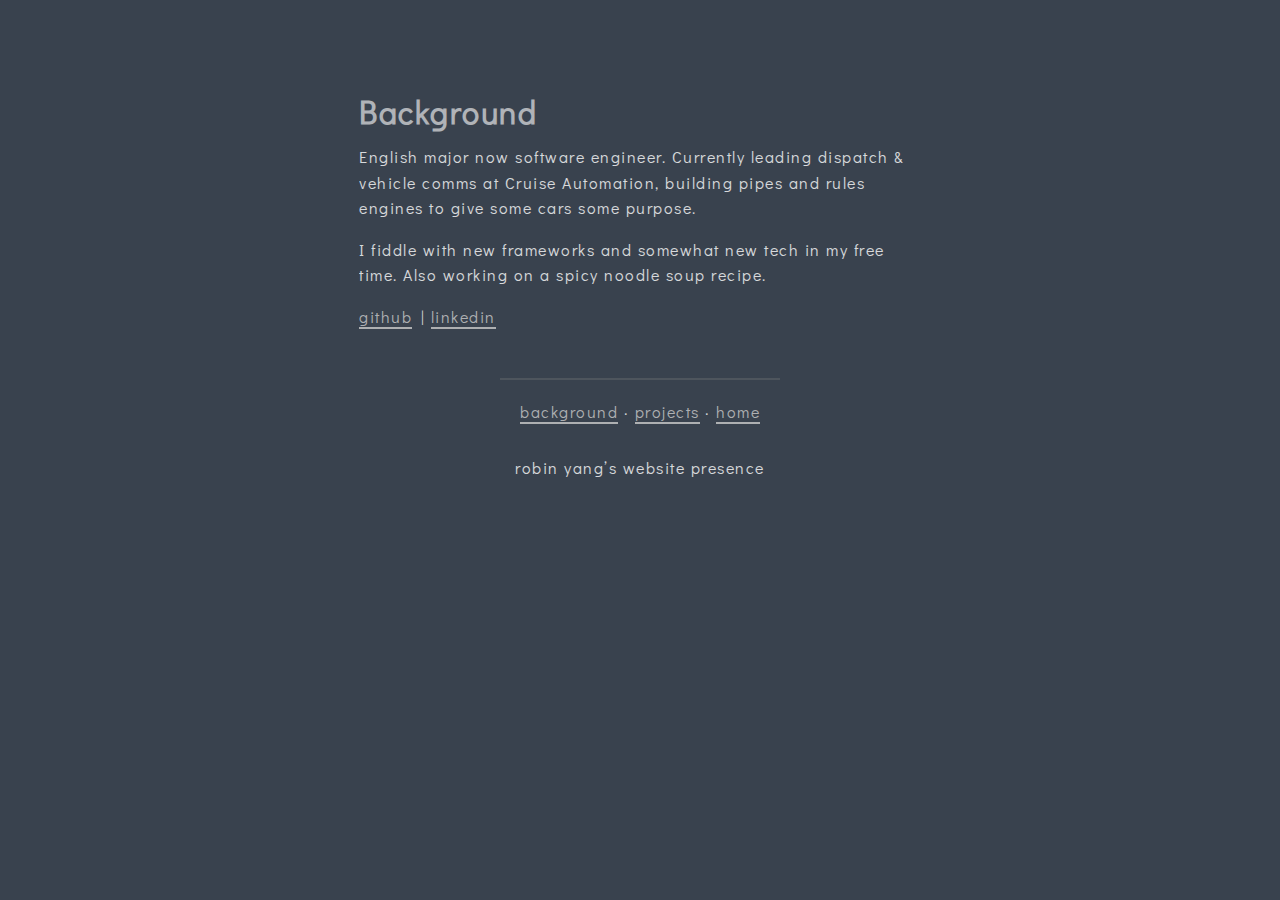
==== about/index.html @ f6d37c95 "deploy: f64de554ba0f164c93eda2f48c76030e049b3d45" ====
<!doctype html><html><head><meta charset=utf-8><meta http-equiv=x-ua-compatible content="chrome=1"><meta name=HandheldFriendly content="True"><meta name=MobileOptimized content="320"><meta name=viewport content="width=device-width,initial-scale=1"><meta name=referrer content="no-referrer"><meta name=description content="robin yang's website presence"><title>Background - robonyong the website</title><link rel="shortcut icon" href=/robonyong.ico><link rel=stylesheet href=/css/main.min.4321edce0de245f4b1d32680d89ac669940fe5dec17e1791c721d9a0954987b4.css integrity="sha256-QyHtzg3iRfSx0yaA2JrGaZQP5d7BfheRxyHZoJVJh7Q=" crossorigin=anonymous media=screen><link rel=stylesheet href="https://fonts.googleapis.com/css?family=Didact+Gothic"><meta name=twitter:card content="summary_large_image"><meta name=twitter:image content="https://robonyong.com/sp.png"><meta name=twitter:title content="Background"><meta name=twitter:description content="English major now software engineer. Currently leading dispatch & vehicle comms at Cruise Automation, building pipes and rules engines to give some cars some purpose.
I fiddle with new frameworks and somewhat new tech in my free time. Also working on a spicy noodle soup recipe.
github | linkedin"><meta property="og:title" content="Background"><meta property="og:description" content="English major now software engineer. Currently leading dispatch & vehicle comms at Cruise Automation, building pipes and rules engines to give some cars some purpose.
I fiddle with new frameworks and somewhat new tech in my free time. Also working on a spicy noodle soup recipe.
github | linkedin"><meta property="og:type" content="article"><meta property="og:url" content="https://robonyong.com/about/"><meta property="og:image" content="https://robonyong.com/sp.png"><meta property="og:site_name" content="robonyong"><title>Background</title></head><body><header class="wrap flex-container"><h1>Background</h1></header><main class=wrap><article role=article class=flex-container><p>English major now software engineer. Currently leading dispatch & vehicle comms at Cruise Automation, building pipes and rules engines to give some cars some purpose.</p><p>I fiddle with new frameworks and somewhat new tech in my free time. Also working on a spicy noodle soup recipe.</p><p><a href=https://github.com/robonyong>github</a> | <a href=https://www.linkedin.com/in/robonyong>linkedin</a></p></article><nav role=navigation class="flex-container bottom-menu"><hr><p><a href=/about>background</a>
&#183;
<a href=/projects>projects</a>
&#183;
<a href=/>home</a></p></nav></main><footer class="flex-container footer">robin yang&rsquo;s website presence</footer></body></html>
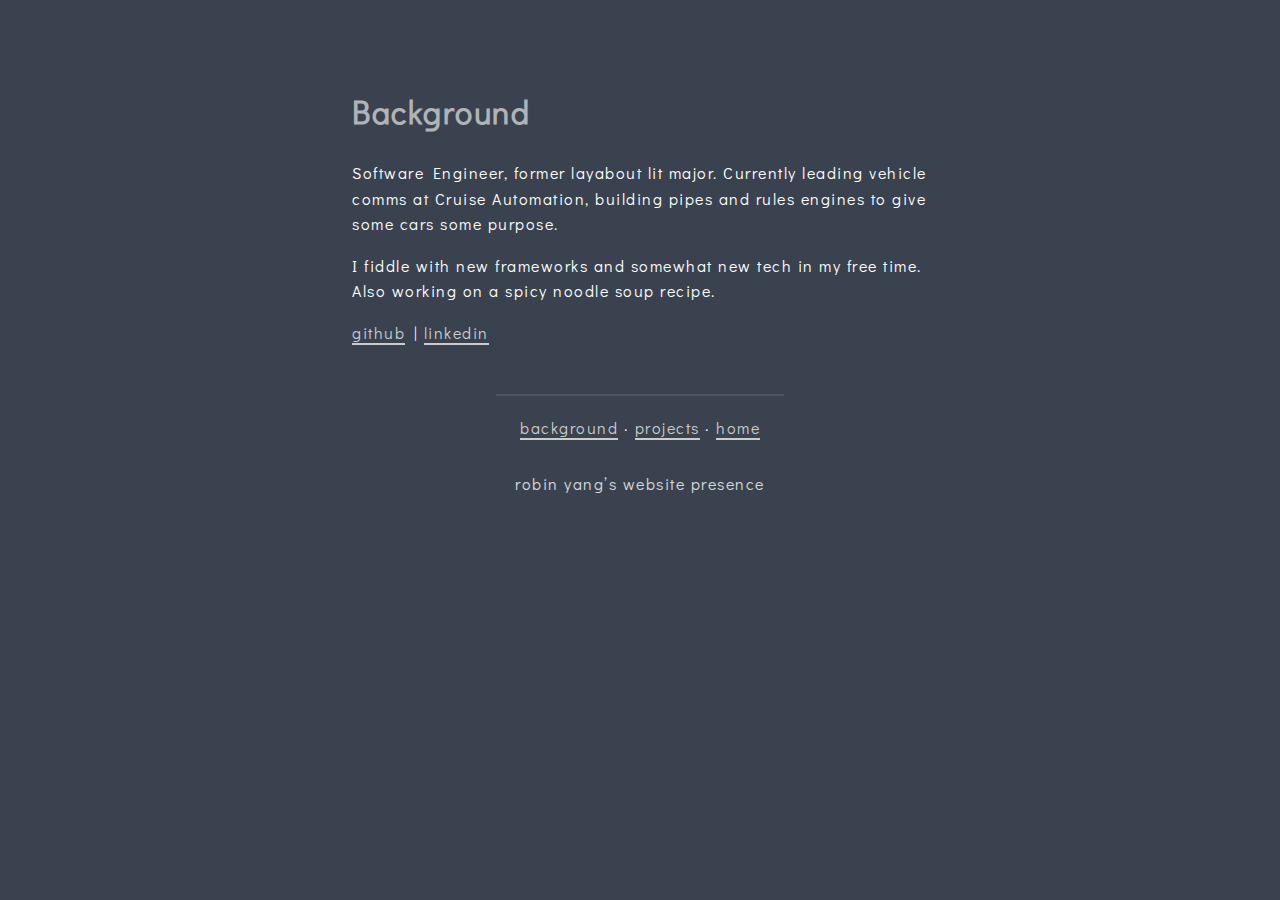
==== commit dd930b38: "deploy: fba9e3d0ee2aefd1ae732f79d2e811afc4b86256" ====
--- a/about/index.html
+++ b/about/index.html
@@ -1,8 +1,10 @@
-<!doctype html><html><head><meta charset=utf-8><meta http-equiv=x-ua-compatible content="chrome=1"><meta name=HandheldFriendly content="True"><meta name=MobileOptimized content="320"><meta name=viewport content="width=device-width,initial-scale=1"><meta name=referrer content="no-referrer"><meta name=description content="robin yang's website presence"><title>Background - robonyong the website</title><link rel="shortcut icon" href=/robonyong.ico><link rel=stylesheet href=/css/main.min.4321edce0de245f4b1d32680d89ac669940fe5dec17e1791c721d9a0954987b4.css integrity="sha256-QyHtzg3iRfSx0yaA2JrGaZQP5d7BfheRxyHZoJVJh7Q=" crossorigin=anonymous media=screen><link rel=stylesheet href="https://fonts.googleapis.com/css?family=Didact+Gothic"><meta name=twitter:card content="summary_large_image"><meta name=twitter:image content="https://robonyong.com/sp.png"><meta name=twitter:title content="Background"><meta name=twitter:description content="English major now software engineer. Currently leading dispatch & vehicle comms at Cruise Automation, building pipes and rules engines to give some cars some purpose.
+<!doctype html><html><head><meta charset=utf-8><meta http-equiv=x-ua-compatible content="chrome=1"><meta name=HandheldFriendly content="True"><meta name=MobileOptimized content="320"><meta name=viewport content="width=device-width,initial-scale=1"><meta name=referrer content="no-referrer"><meta name=description content="robin yang's website presence"><title>robonyong - background</title><link rel="shortcut icon" href=/robonyong.ico><link rel=stylesheet href=/css/main.min.c5514d3530979d291f3497facc20da1cec870028dbc2a3630b64bab8721bbe49.css integrity="sha256-xVFNNTCXnSkfNJf6zCDaHOyHACjbwqNjC2S6uHIbvkk=" crossorigin=anonymous media=screen><link rel=stylesheet href="https://fonts.googleapis.com/css?family=Didact+Gothic"><meta name=twitter:card content="summary_large_image"><meta name=twitter:image content="https://robonyong.com/sp.png"><meta name=twitter:title content="Background"><meta name=twitter:description content="Software Engineer, former layabout lit major. Currently leading vehicle comms at Cruise Automation, building pipes and rules engines to give some cars some purpose.
 I fiddle with new frameworks and somewhat new tech in my free time. Also working on a spicy noodle soup recipe.
-github | linkedin"><meta property="og:title" content="Background"><meta property="og:description" content="English major now software engineer. Currently leading dispatch & vehicle comms at Cruise Automation, building pipes and rules engines to give some cars some purpose.
+ github | linkedin"><meta property="og:title" content="Background"><meta property="og:description" content="Software Engineer, former layabout lit major. Currently leading vehicle comms at Cruise Automation, building pipes and rules engines to give some cars some purpose.
 I fiddle with new frameworks and somewhat new tech in my free time. Also working on a spicy noodle soup recipe.
-github | linkedin"><meta property="og:type" content="article"><meta property="og:url" content="https://robonyong.com/about/"><meta property="og:image" content="https://robonyong.com/sp.png"><meta property="og:site_name" content="robonyong"><title>Background</title></head><body><header class="wrap flex-container"><h1>Background</h1></header><main class=wrap><article role=article class=flex-container><p>English major now software engineer. Currently leading dispatch & vehicle comms at Cruise Automation, building pipes and rules engines to give some cars some purpose.</p><p>I fiddle with new frameworks and somewhat new tech in my free time. Also working on a spicy noodle soup recipe.</p><p><a href=https://github.com/robonyong>github</a> | <a href=https://www.linkedin.com/in/robonyong>linkedin</a></p></article><nav role=navigation class="flex-container bottom-menu"><hr><p><a href=/about>background</a>
+ github | linkedin"><meta property="og:type" content="article"><meta property="og:url" content="https://robonyong.com/about/"><meta property="og:image" content="https://robonyong.com/sp.png"><meta property="og:site_name" content="robonyong"><title>Background</title></head><body><header class="wrap flex-container"><h1>Background</h1></header><main class=wrap><article role=article class=flex-container><p>Software Engineer, former layabout lit major. Currently leading vehicle comms at Cruise Automation, building pipes and rules engines to give some cars some purpose.</p><p>I fiddle with new frameworks and somewhat new tech in my free time. Also working on a spicy noodle soup recipe.</p><p><a href=https://github.com/robonyong target=_blank>github</a>
+|
+<a href=https://www.linkedin.com/in/robonyong target=_blank>linkedin</a></p></article><nav role=navigation class="flex-container bottom-menu"><hr><p><a href=/about>background</a>
 &#183;
 <a href=/projects>projects</a>
 &#183;
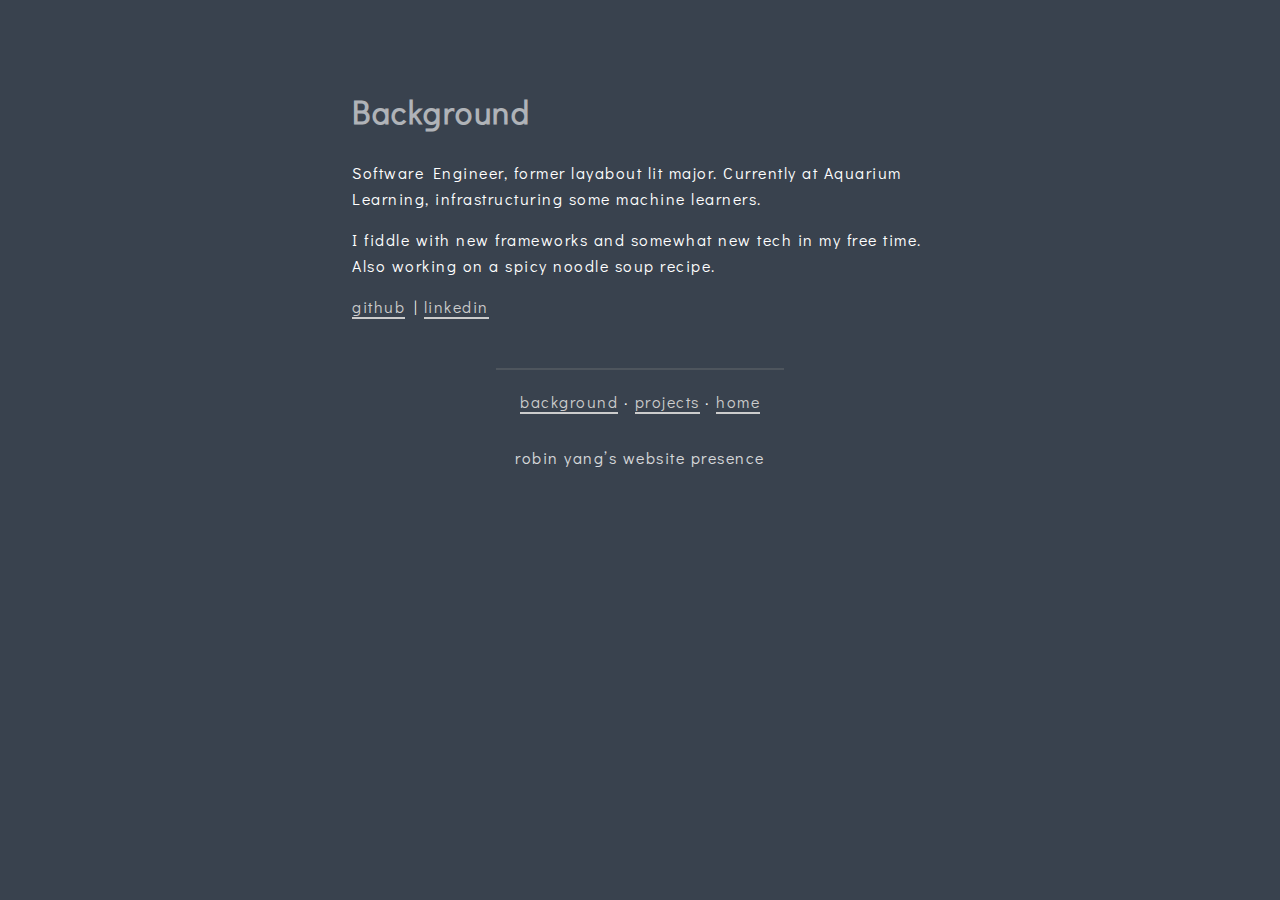
==== commit fe2c4104: "deploy: fa96306f03d8d3ca6ae0dadb154e97fb31001b69" ====
--- a/about/index.html
+++ b/about/index.html
@@ -1,8 +1,8 @@
-<!doctype html><html><head><meta charset=utf-8><meta http-equiv=x-ua-compatible content="chrome=1"><meta name=HandheldFriendly content="True"><meta name=MobileOptimized content="320"><meta name=viewport content="width=device-width,initial-scale=1"><meta name=referrer content="no-referrer"><meta name=description content="robin yang's website presence"><title>robonyong - background</title><link rel="shortcut icon" href=/robonyong.ico><link rel=stylesheet href=/css/main.min.c5514d3530979d291f3497facc20da1cec870028dbc2a3630b64bab8721bbe49.css integrity="sha256-xVFNNTCXnSkfNJf6zCDaHOyHACjbwqNjC2S6uHIbvkk=" crossorigin=anonymous media=screen><link rel=stylesheet href="https://fonts.googleapis.com/css?family=Didact+Gothic"><meta name=twitter:card content="summary_large_image"><meta name=twitter:image content="https://robonyong.com/sp.png"><meta name=twitter:title content="Background"><meta name=twitter:description content="Software Engineer, former layabout lit major. Currently leading vehicle comms at Cruise Automation, building pipes and rules engines to give some cars some purpose.
+<!doctype html><html><head><meta charset=utf-8><meta http-equiv=x-ua-compatible content="chrome=1"><meta name=HandheldFriendly content="True"><meta name=MobileOptimized content="320"><meta name=viewport content="width=device-width,initial-scale=1"><meta name=referrer content="no-referrer"><meta name=description content="robin yang's website presence"><title>robonyong - background</title><link rel="shortcut icon" href=/robonyong.ico><link rel=stylesheet href=/css/main.min.c5514d3530979d291f3497facc20da1cec870028dbc2a3630b64bab8721bbe49.css integrity="sha256-xVFNNTCXnSkfNJf6zCDaHOyHACjbwqNjC2S6uHIbvkk=" crossorigin=anonymous media=screen><link rel=stylesheet href="https://fonts.googleapis.com/css?family=Didact+Gothic"><meta name=twitter:card content="summary_large_image"><meta name=twitter:image content="https://robonyong.com/sp.png"><meta name=twitter:title content="Background"><meta name=twitter:description content="Software Engineer, former layabout lit major. Currently at Aquarium Learning, infrastructuring some machine learners.
 I fiddle with new frameworks and somewhat new tech in my free time. Also working on a spicy noodle soup recipe.
- github | linkedin"><meta property="og:title" content="Background"><meta property="og:description" content="Software Engineer, former layabout lit major. Currently leading vehicle comms at Cruise Automation, building pipes and rules engines to give some cars some purpose.
+ github | linkedin"><meta property="og:title" content="Background"><meta property="og:description" content="Software Engineer, former layabout lit major. Currently at Aquarium Learning, infrastructuring some machine learners.
 I fiddle with new frameworks and somewhat new tech in my free time. Also working on a spicy noodle soup recipe.
- github | linkedin"><meta property="og:type" content="article"><meta property="og:url" content="https://robonyong.com/about/"><meta property="og:image" content="https://robonyong.com/sp.png"><meta property="og:site_name" content="robonyong"><title>Background</title></head><body><header class="wrap flex-container"><h1>Background</h1></header><main class=wrap><article role=article class=flex-container><p>Software Engineer, former layabout lit major. Currently leading vehicle comms at Cruise Automation, building pipes and rules engines to give some cars some purpose.</p><p>I fiddle with new frameworks and somewhat new tech in my free time. Also working on a spicy noodle soup recipe.</p><p><a href=https://github.com/robonyong target=_blank>github</a>
+ github | linkedin"><meta property="og:type" content="article"><meta property="og:url" content="https://robonyong.com/about/"><meta property="og:image" content="https://robonyong.com/sp.png"><meta property="og:site_name" content="robonyong"><title>Background</title></head><body><header class="wrap flex-container"><h1>Background</h1></header><main class=wrap><article role=article class=flex-container><p>Software Engineer, former layabout lit major. Currently at Aquarium Learning, infrastructuring some machine learners.</p><p>I fiddle with new frameworks and somewhat new tech in my free time. Also working on a spicy noodle soup recipe.</p><p><a href=https://github.com/robonyong target=_blank>github</a>
 |
 <a href=https://www.linkedin.com/in/robonyong target=_blank>linkedin</a></p></article><nav role=navigation class="flex-container bottom-menu"><hr><p><a href=/about>background</a>
 &#183;
